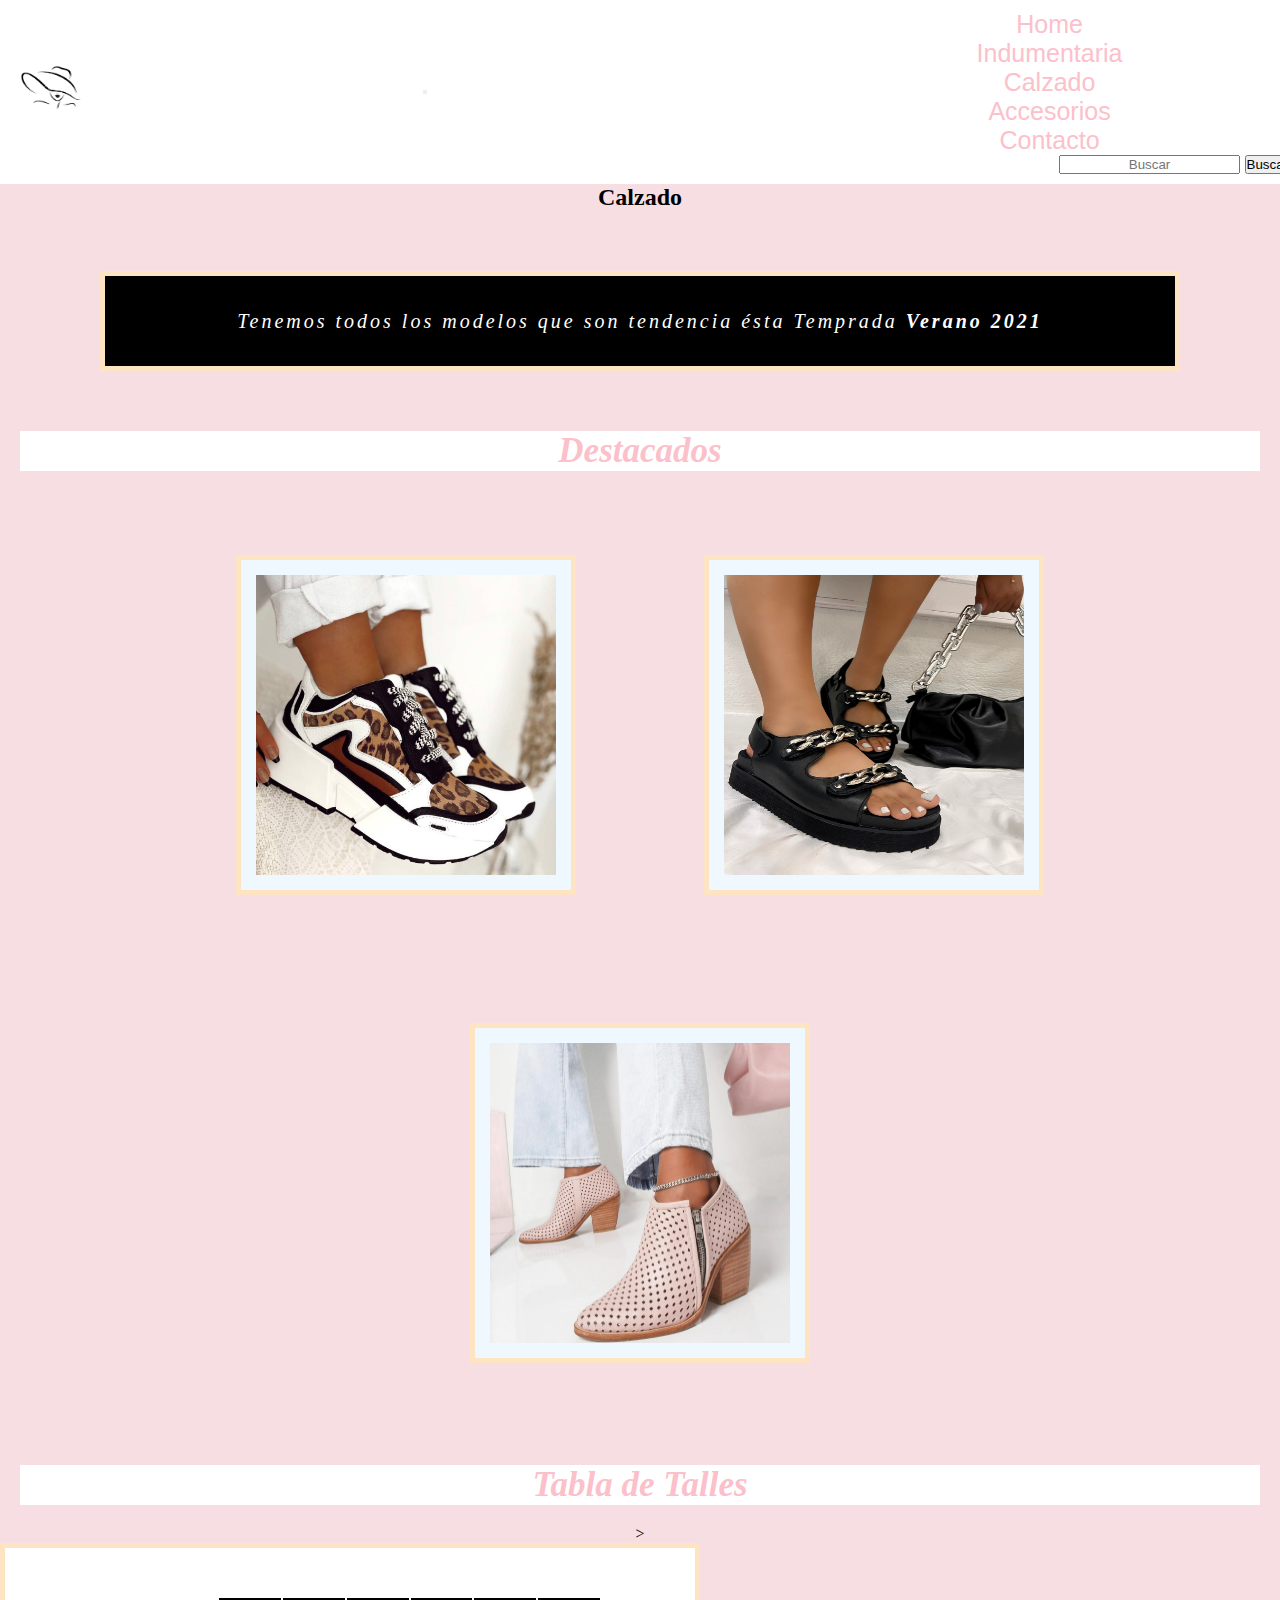
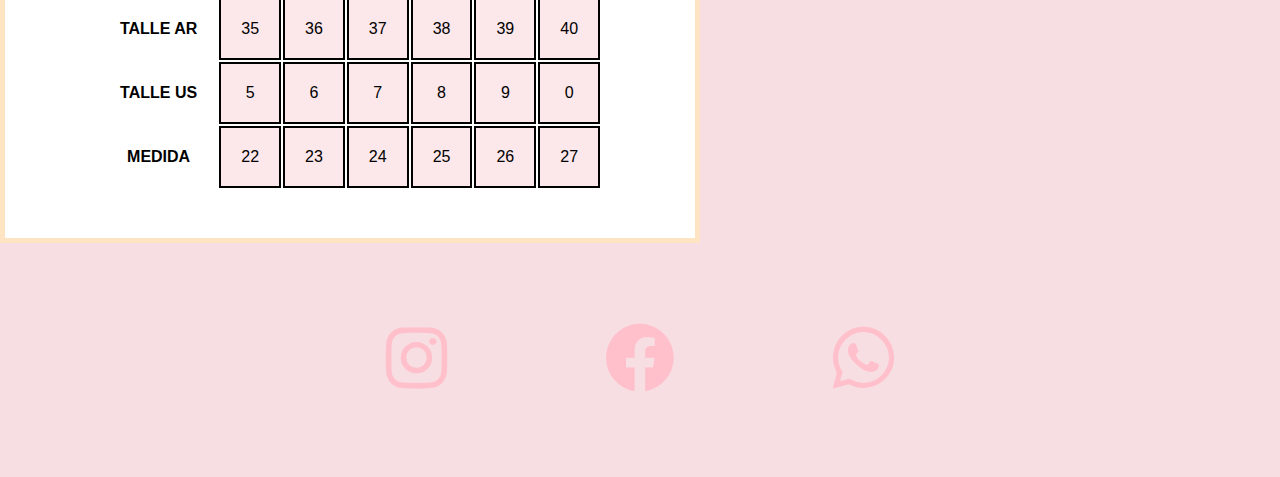
==== calzado.html @ 68e741ee "inicioCommit" ====
<!DOCTYPE html>
<html lang="esp">

<head>
    <meta charset="UTF-8" />
    <meta http-equiv="X-UA-Compatible" content="IE=edge" />
    <meta name="viewport" content="width=device-width, initial-scale=1.0" />
    <title>GREEK CALZADO</title>
    <meta name="descripción" content="Tenemos Sandalias, Botas, Zapatillas y muchos mas calzados para vos">
    <meta name="keywords" content=",mujer,ropa,calzado,moda,accesorios,ropamujer,femenina,verano">
    <link rel="stylesheet" href="estilos.css">
    <link rel="stylesheet" href="estilos.scss">
    <link rel="stylesheet" href="https://cdnjs.cloudflare.com/ajax/libs/font-awesome/6.0.0-beta2/css/all.min.css" />

    <link rel="stylesheet" href="https://cdnjs.cloudflare.com/ajax/libs/animate.css/4.1.1/animate.min.css" />
    <link rel="stylesheet" href="https://cdn.jsdelivr.net/npm/bootstrap@4.6.1/dist/css/bootstrap.min.css"
        integrity="sha384-zCbKRCUGaJDkqS1kPbPd7TveP5iyJE0EjAuZQTgFLD2ylzuqKfdKlfG/eSrtxUkn" crossorigin="anonymous">

</head>

<body class="bodyCalzado">
    <!--------------------------------------------------- Primera Sección ----------------------------------------->
    <section class="primeraCalzado">
        <nav class="navbar navbar-expand-md bg-dark navbar-dark">
            <!-- Brand -->
            <a class="navbar-brand" href="index.html">
                <img src="multimedia greek/logo1.PNG" alt=" logogreek" width="80px" height="70px">
            </a>

            <!-- Toggler/collapsibe Button -->
            <button class="navbar-toggler" type="button" data-toggle="collapse" data-target="#collapsibleNavbar">
                <span class="navbar-toggler-icon"></span>
            </button>

            <!-- Navbar links -->
            <div class="collapse navbar-collapse" id="collapsibleNavbar">
                <ul class="navbar-nav">
                    <li class="nav-item">
                        <a class="nav-link" href="index.html">Home</a>
                    </li>
                    <li class="nav-item">
                        <a class="nav-link" href="indumentaria.html">Indumentaria</a>
                    </li>
                    <li class="nav-item">
                        <a class="nav-link" href="calzado.html">Calzado</a>
                    </li>
                    <li class="nav-item">
                        <a class="nav-link" href="accesorios.html">Accesorios</a>
                    </li>
                    <li class="nav-item">
                        <a class="nav-link" href="#contacto">Contacto</a>
                    </li>
                </ul>
                <form class="form.inline" action="/action_page.php">
                    <input class="from-contol mr-sm-2" type="text" placeholder="Buscar">
                    <button class="btn btn-dark" type="sublim">Buscar</button>
                </form>
            </div>
        </nav>
    </section>
    <header>
        <!--------------------------------------------------- segunda Sección ----------------------------------------->
        <section class="segundaCalzado">
            <h2>Calzado</h2>
            <div class="container"> 
                <p><em>Tenemos todos los modelos que son tendencia ésta Temprada <b>Verano 2021</b></em></p>
            </div>
        </section>
    </header>
    <main>
        <!--------------------------------------------------- tercera Sección ----------------------------------------->
        <section class="terceraCalzado">
            <h4>Destacados</h4>
            <div class="multimedia">
                <img class="img-1" src="multimedia greek/zapatillas animal.jpg" alt="zapatillas animal" width="250px"
                    height="300px">
                <img class="img-2" src="multimedia greek/sandalias roma.jpg" alt="sandalias roma" width="250px"
                    height="300px">
                <img class="img--3" src="multimedia greek/botas mora.jpg" alt="botas mora" width="250px" height="300px">
            </div> <br>
        </section>
        <!-- sector de tabllas -->
        <!--------------------------------------------------- cuarta Sección ----------------------------------------->
        <section class="cuartaCalzado">
            <h3>Tabla de Talles</h3>>
            <table class="tablaCalzado">
                <tr>
                    <th>TALLE AR</th>
                    <td>35</td>
                    <td>36</td>
                    <td>37</td>
                    <td>38</td>
                    <td>39</td>
                    <td>40</td>
                </tr>
                <tr>
                    <th>TALLE US</th>
                    <td>5</td>
                    <td>6</td>
                    <td>7</td>
                    <td>8</td>
                    <td>9</td>
                    <td>0</td>
                </tr>
                <tr>
                    <th>MEDIDA</th>
                    <td>22</td>
                    <td>23</td>
                    <td>24</td>
                    <td>25</td>
                    <td>26</td>
                    <td>27</td>
                </tr>
            </table>
        </section>
    </main>
    <!--------------------------------------------------- quinta Sección ----------------------------------------->
    <footer class="quintaCalzado">
        <div class="footer">
            <ul class="footer__ul--estilo">
                <li class="footer__li--"><a class="footer__a--estilo" href="https://www.instagram.com/greek.ok/"
                        target="_blank">
                        <i class="fa-brands fa-instagram"></i></a></li>
                <li class="footer__li--"><a class="footer__a--estilo" href="mailto:greek.ok@hotmail.com">
                        <i class="fa-brands fa-facebook"></i></a></li>
                <li class="footer__li--"><a class="footer__a--estilo" href="#">
                        <i class="fa-brands fa-whatsapp"></i></a></li>
            </ul>
        </div>
    </footer>

    <script src="https://cdn.jsdelivr.net/npm/jquery@3.5.1/dist/jquery.slim.min.js"
        integrity="sha384-DfXdz2htPH0lsSSs5nCTpuj/zy4C+OGpamoFVy38MVBnE+IbbVYUew+OrCXaRkfj" crossorigin="anonymous">
    </script>
    <script src="https://cdn.jsdelivr.net/npm/popper.js@1.16.1/dist/umd/popper.min.js"
        integrity="sha384-9/reFTGAW83EW2RDu2S0VKaIzap3H66lZH81PoYlFhbGU+6BZp6G7niu735Sk7lN" crossorigin="anonymous">
    </script>
    <script src="https://cdn.jsdelivr.net/npm/bootstrap@4.6.1/dist/js/bootstrap.min.js"
        integrity="sha384-VHvPCCyXqtD5DqJeNxl2dtTyhF78xXNXdkwX1CZeRusQfRKp+tA7hAShOK/B/fQ2" crossorigin="anonymous">
    </script>
</body>

</html>
---- estilos.css ----
* {
  margin: 0;
  padding: 0;
  text-decoration: none;
  text-align: center;
  list-style: none;
}

nav {
  background-color: white;
  color: pink;
  font-family: "Franklin Gothic Medium", "Arial Narrow", Arial, sans-serif;
  text-align: center;
  font-weight: 80%;
  width: 100%;
  height: auto;
  margin: auto;
  padding: 10px;
  display: flex;
  flex-wrap: wrap;
  justify-content: space-between;
  align-items: center;
}
nav a {
  color: #fcc0cb;
  font-size: 25px;
  text-decoration: none;
}
nav ul li {
  margin-left: 50px;
  position: relative;
  display: inline block;
}
nav form input {
  margin-left: 300px;
}
nav a:hover {
  color: black;
  border: solid 5px pink;
}
nav .form.inline {
  margin-left: 40px;
}

.multimedia {
  width: 100%;
  height: auto;
  display: flex;
  flex-wrap: wrap;
  justify-content: center;
}
.multimedia img {
  width: 300px;
  height: 300px;
  background-color: aliceblue;
  padding: 15px;
  border: 5px solid bisque;
  margin: 5%;
}
.multimedia img:hover {
  transform: scale(1.2, 1.2);
  transition: 2s;
}

.footer__li-- {
  list-style: none;
  display: inline-block;
  margin: 6%;
}

.footer__a--estilo {
  list-style: none;
  color: pink;
  font-size: 70px;
  font-family: "Franklin Gothic Medium", "Arial Narrow", Arial, sans-serif;
  font-weight: 100%;
}

.footer a:hover {
  color: black;
}

.tablaCalzado td {
  list-style: none;
  text-decoration: none;
  color: black;
  background-color: #fce7ea;
  margin: 0;
  padding: 20px;
  border: 2px solid black;
  font-family: "Franklin Gothic Medium", "Arial Narrow", Arial, sans-serif;
}

.tablaCalzado th {
  list-style: none;
  text-decoration: none;
  color: black;
  margin: 0;
  padding: 20px;
  font-family: "Franklin Gothic Medium", "Arial Narrow", Arial, sans-serif;
}

.tablaCalzado {
  background-color: white;
  width: 700px;
  height: 300px;
  border: 5px solid bisque;
  display: grid;
  grid-template-columns: auto auto auto auto auto auto auto;
  grid-template-rows: auto auto auto;
  justify-content: center;
  align-content: center;
}

.tablaJeans {
  border: 4px solid bisque;
  background-color: white;
  margin: 20px 320px;
  padding: auto;
  display: flex;
  justify-content: center;
}

.t-1 {
  width: 300px;
  height: 200px;
  background-color: #e7c8c5;
  text-align: center;
  font-size: 20px;
}
.t-1 li {
  border: 3px solid black;
  margin: 5px;
}

.t-2 {
  width: 300px;
  height: 200px;
  background-color: #e7c8c5;
  text-align: center;
  font-size: 20px;
}
.t-2 li {
  border: 3px solid black;
  margin: 5px;
}

.t-3 {
  width: 300px;
  height: 200px;
  background-color: #e7c8c5;
  text-align: center;
  font-size: 20px;
}
.t-3 li {
  border: 3px solid black;
  margin: 5px;
}

.container {
  margin: 40px;
}
.container h2 {
  color: black;
  font-size: 120px;
  font-family: "Franklin Gothic Medium", "Arial Narrow", Arial, sans-serif;
}
.container p {
  color: white;
  background-color: black;
}
.container p {
  line-height: 3;
  letter-spacing: 3px;
  font-size: 20px;
  padding: 15px;
  border: 5px solid bisque;
  margin: 5%;
  height: auto;
}

h3 {
  color: #fcc0cb;
  line-height: 1, 5;
  font-size: 35px;
  font-style: oblique;
  background-color: white;
  font-family: unset;
  margin: 20px;
}

h4 {
  color: #fcc0cb;
  line-height: 1, 5;
  font-size: 35px;
  font-style: oblique;
  background-color: white;
  font-family: unset;
  margin: 20px;
}

.bodyIndex {
  background-color: #f7dee2;
}
.bodyIndex .titulo {
  height: 130px;
  background-color: white;
  background-size: cover;
  background-position: center;
}
.bodyIndex .titulo__h1 {
  color: black;
  margin-left: 200px;
  padding-top: 120px;
  text-transform: uppercase;
  text-shadow: 3px 3px 3px white;
}
.bodyIndex .titulo__h1--size {
  font-size: 100px;
}
.bodyIndex .sec {
  margin: 50px;
}
.bodyIndex h5 {
  font-size: 60px;
}
.bodyIndex h6 {
  font-size: 40px;
}
.bodyIndex p {
  background-color: white;
  color: black;
  line-height: 3;
  letter-spacing: 3px;
  font-size: 20px;
  padding: 15px;
  border: 5px solid bisque;
  margin: 5%;
  height: auto;
}
.bodyIndex .loNuevo__h3--bg {
  color: #fcc0cb;
  line-height: 1, 5;
  font-size: 35px;
  font-style: oblique;
  background-color: white;
  font-family: unset;
  margin: 20px;
}
.bodyIndex .videoIndex {
  background-color: white;
  background-size: cover;
  margin: 0 auto;
  padding-top: 40px;
  width: 330px;
  position: center;
  padding: 15px;
  border: 5px solid bisque;
}
.bodyIndex .videoIndex:hover {
  transition: 5s;
}
.bodyIndex .videoIndex:hover {
  height: 240px;
  width: 420px;
}
.bodyIndex .parrafo {
  background-color: white;
  color: black;
  line-height: 3;
  letter-spacing: 3px;
  font-size: 20px;
  padding: 15px;
  border: 5px solid bisque;
  margin: 5%;
  height: auto;
}
.bodyIndex .parrafo__p--bg {
  background-color: white;
}
.bodyIndex .for-1 {
  height: 50px;
  font-size: 30px;
  margin: 10px;
  padding: 5px;
  border: 3px solid bisque;
  background-color: white;
  display: flex;
  display: inline;
}
.bodyIndex .for-1 {
  background-color: #f585f5;
}
.bodyIndex .for-2 {
  background-color: #f9b4f9;
}
.bodyIndex .for-3 {
  background-color: #fde3fd;
}
.bodyIndex .for-4 {
  background-color: white;
}
.bodyIndex .for-2 {
  height: 50px;
  font-size: 30px;
  margin: 10px;
  padding: 5px;
  border: 3px solid bisque;
  background-color: white;
  display: flex;
  display: inline;
}
.bodyIndex .for-1 {
  background-color: #f585f5;
}
.bodyIndex .for-2 {
  background-color: #f9b4f9;
}
.bodyIndex .for-3 {
  background-color: #fde3fd;
}
.bodyIndex .for-4 {
  background-color: white;
}
.bodyIndex .for-3 {
  height: 50px;
  font-size: 30px;
  margin: 10px;
  padding: 5px;
  border: 3px solid bisque;
  background-color: white;
  display: flex;
  display: inline;
}
.bodyIndex .for-1 {
  background-color: #f585f5;
}
.bodyIndex .for-2 {
  background-color: #f9b4f9;
}
.bodyIndex .for-3 {
  background-color: #fde3fd;
}
.bodyIndex .for-4 {
  background-color: white;
}
.bodyIndex .for-4 {
  height: 50px;
  font-size: 30px;
  margin: 10px;
  padding: 5px;
  border: 3px solid bisque;
  background-color: white;
  display: flex;
  display: inline;
}
.bodyIndex .for-1 {
  background-color: #f585f5;
}
.bodyIndex .for-2 {
  background-color: #f9b4f9;
}
.bodyIndex .for-3 {
  background-color: #fde3fd;
}
.bodyIndex .for-4 {
  background-color: white;
}

.bodyIndumentaria {
  background-color: #f7dee2;
}

.bodyAcc {
  background-color: #f7dee2;
}

.bodyCalzado {
  background-color: #f7dee2;
}

.bodyContacto {
  background-color: #f7dee2;
}
.bodyContacto .formularioContacto {
  height: 800px;
  width: 800px;
  margin-left: 500px;
  background-color: pink;
  display: flex;
  justify-content: center;
  align-content: center;
}
.bodyContacto .formularioContacto div {
  text-align: center;
  font-size: 30px;
  margin: 10px;
  padding: 10px;
  font-family: "Gill Sans", "Gill Sans MT", Calibri, "Trebuchet MS", sans-serif;
}

@media only screen and (max-width: 360px) {
  .titulo__h1--size {
    font-size: 30px;
  }

  h2, h3, h4 {
    font-size: 15px;
  }

  .footer a {
    font-size: 40px;
  }
}
@media only screen and (max-width: 600px) and (orientation: portrait) {
  .titulo__h1 {
    font-size: 60px;
  }

  h2, h3, h4 {
    font-size: 25px;
  }
}

/*# sourceMappingURL=estilos.css.map */
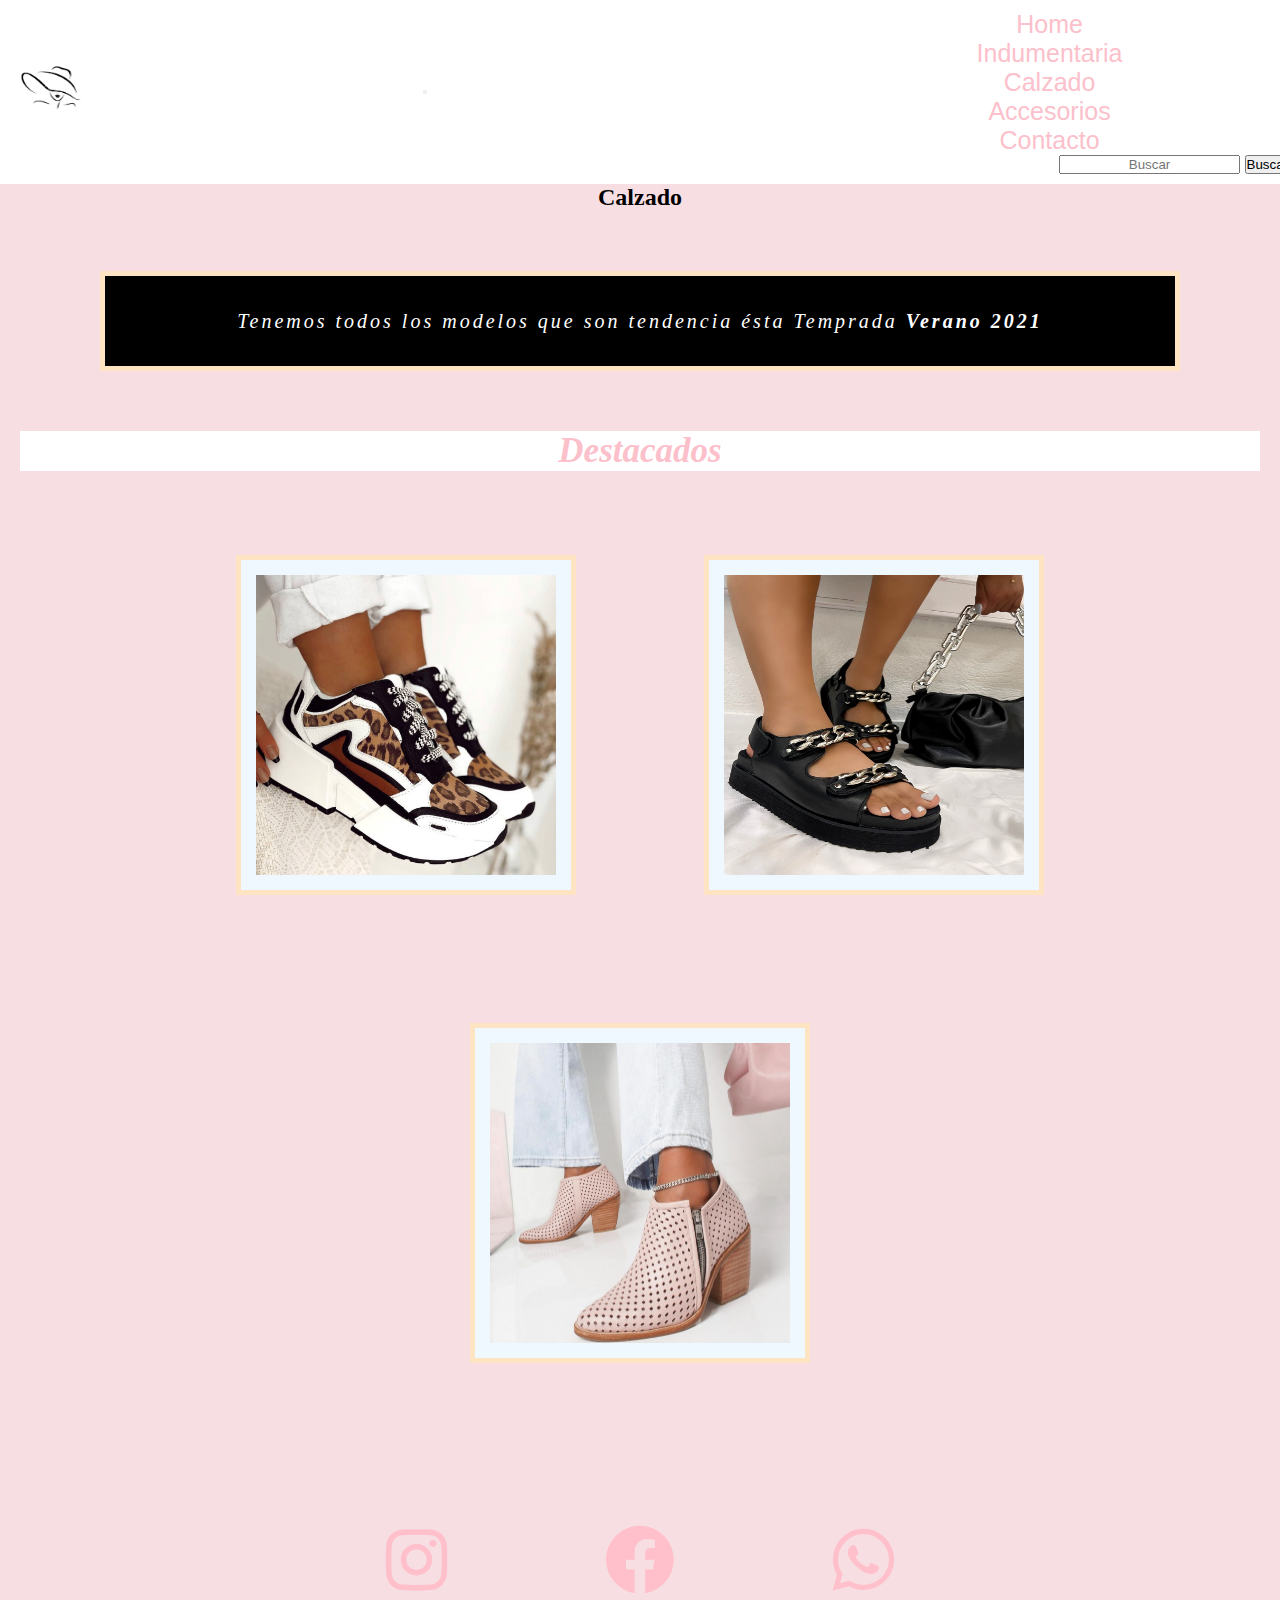
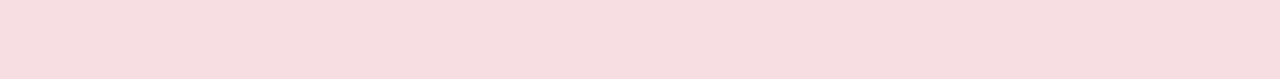
==== commit 8c22cda7: "Update calzado.html" ====
--- a/calzado.html
+++ b/calzado.html
@@ -82,36 +82,6 @@
         <!-- sector de tabllas -->
         <!--------------------------------------------------- cuarta Sección ----------------------------------------->
         <section class="cuartaCalzado">
-            <h3>Tabla de Talles</h3>>
-            <table class="tablaCalzado">
-                <tr>
-                    <th>TALLE AR</th>
-                    <td>35</td>
-                    <td>36</td>
-                    <td>37</td>
-                    <td>38</td>
-                    <td>39</td>
-                    <td>40</td>
-                </tr>
-                <tr>
-                    <th>TALLE US</th>
-                    <td>5</td>
-                    <td>6</td>
-                    <td>7</td>
-                    <td>8</td>
-                    <td>9</td>
-                    <td>0</td>
-                </tr>
-                <tr>
-                    <th>MEDIDA</th>
-                    <td>22</td>
-                    <td>23</td>
-                    <td>24</td>
-                    <td>25</td>
-                    <td>26</td>
-                    <td>27</td>
-                </tr>
-            </table>
         </section>
     </main>
     <!--------------------------------------------------- quinta Sección ----------------------------------------->
@@ -140,4 +110,4 @@
     </script>
 </body>
 
-</html>+</html>
